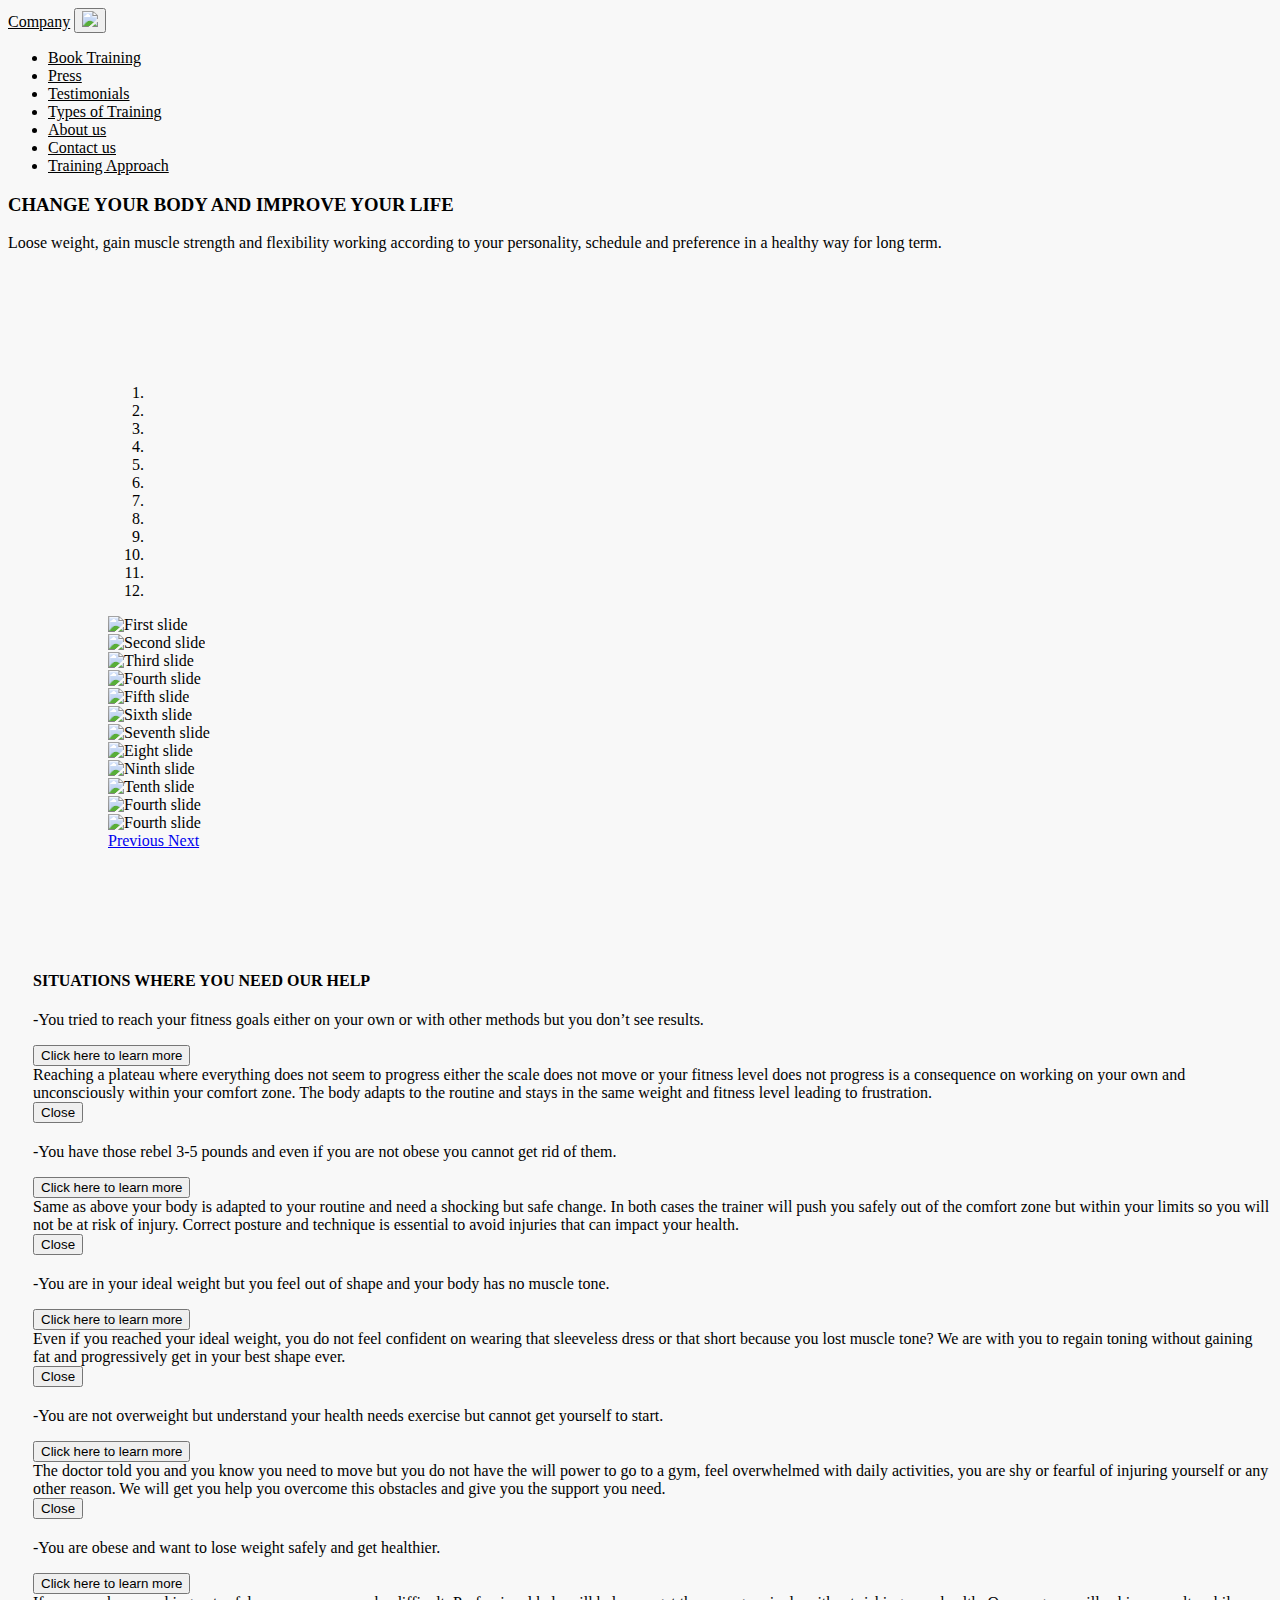
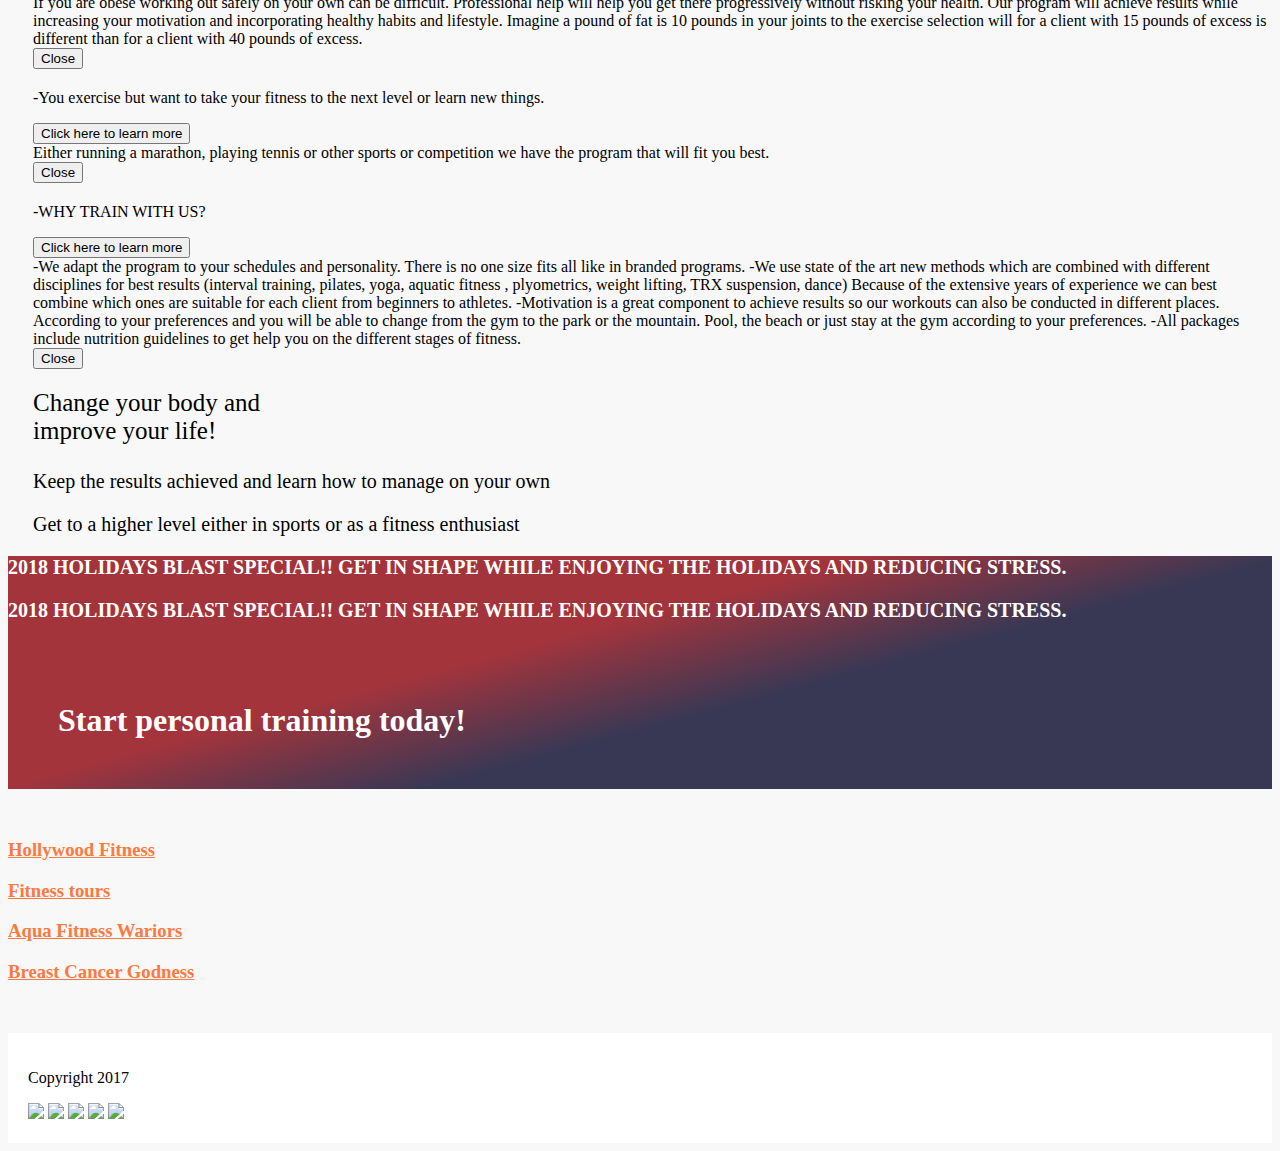
==== index.html @ a788f857 "Add files via upload" ====
<!doctype html>
<html lang="en">
  <head>
    <title>Welcome to My website</title>
    <!-- Required meta tags -->
    <meta charset="utf-8">
    <meta name="viewport" content="width=device-width, initial-scale=1, shrink-to-fit=no">

    <!-- Bootstrap CSS -->
    <link rel="stylesheet" href="https://maxcdn.bootstrapcdn.com/bootstrap/4.0.0-beta.2/css/bootstrap.min.css" integrity="sha384-PsH8R72JQ3SOdhVi3uxftmaW6Vc51MKb0q5P2rRUpPvrszuE4W1povHYgTpBfshb" crossorigin="anonymous">
    <link rel="stylesheet" href="css/main.css">
  </head>
  <body style="background-color: #F8F8F8;">

    <header>
      <!-- Fixed navbar -->
      <nav class="navbar navbar-expand-md fixed-top" style="background-color: #F8F8F8;" >
        <a class="navbar-brand" href="/" style="color: black;">Company</a>
        <button class="navbar-toggler collapsed" type="button" data-toggle="collapse" data-target="#navbarCollapse" aria-controls="navbarCollapse" aria-expanded="false" aria-label="Toggle navigation">
          <img style="width:30px;" src="https://i.imgur.com/KT340hE.png" />
        </button>
       <div class="navbar-collapse collapse justify-content-end" id="navbarCollapse" style="">
          <ul class="nav justify-content-center">
            <li class="nav-item">
              <a class="nav-link active" href="http://hollywoodfitness.org/" style="color: black;">Book Training</a>
            </li>
            <li class="nav-item">
              <a class="nav-link" href="http://hollywoodfitness.org/press" style="color: black;">Press</a>
            </li>
            <li class="nav-item">
              <a class="nav-link" href="http://hollywoodfitness.org/testimonials" style="color: black;">Testimonials</a>
            </li>
            <li class="nav-item">
              <a class="nav-link" href="types.html" style="color: black;">Types of Training</a>
            </li>
            <li class="nav-item">
              <a class="nav-link" href="about.html" style="color: black;">About us</a>
            </li>
            <li class="nav-item">
              <a class="nav-link" href="contact.html" style="color: black;">Contact us</a>
            </li>
            <li class="nav-item">
              <a class="nav-link" href="training.html" style="color: black;">Training Approach</a>
            </li>
          </ul>
        </div>
      </nav>
    </header>

    <div class="hero">
     <div class="container">

      <h3 class="hero"> CHANGE YOUR BODY AND IMPROVE YOUR LIFE </h3>

      <p class="text-center under-hero">

        Loose weight, gain muscle strength and flexibility working according to your personality, schedule and preference in a healthy way for long term.

      </p>
    </div>
    </div>

<div class="body">

<div id="carouselExampleIndicators" class="carousel slide container" style="padding:100px;" data-ride="carousel">
  <ol class="carousel-indicators">
    <li data-target="#carouselExampleIndicators" data-slide-to="0" class="active"></li>
    <li data-target="#carouselExampleIndicators" data-slide-to="1"></li>
    <li data-target="#carouselExampleIndicators" data-slide-to="2"></li>
    <li data-target="#carouselExampleIndicators" data-slide-to="3"></li>
    <li data-target="#carouselExampleIndicators" data-slide-to="4"></li>
    <li data-target="#carouselExampleIndicators" data-slide-to="5"></li>
    <li data-target="#carouselExampleIndicators" data-slide-to="6"></li>
    <li data-target="#carouselExampleIndicators" data-slide-to="7"></li>
    <li data-target="#carouselExampleIndicators" data-slide-to="8"></li>
    <li data-target="#carouselExampleIndicators" data-slide-to="9"></li>
    <li data-target="#carouselExampleIndicators" data-slide-to="10"></li>
    <li data-target="#carouselExampleIndicators" data-slide-to="11"></li>
  </ol>
  <div class="carousel-inner" style="width: 100%; height: 10%;">
    <div class="carousel-item active">
      <img class="d-block w-100" src="https://i.imgur.com/qj3UWzD.jpg" alt="First slide">
    </div>
    <div class="carousel-item">
      <img class="d-block w-100" src="https://i.imgur.com/AcHpRLJ.jpg" alt="Second slide">
    </div>
    <div class="carousel-item">
      <img class="d-block w-100" src="https://i.imgur.com/BEZQmZ9.jpg" alt="Third slide">
    </div>
    <div class="carousel-item">
      <img class="d-block w-100" src="https://i.imgur.com/vtcf2hx.jpg" alt="Fourth slide">
    </div>
    <div class="carousel-item">
      <img class="d-block w-100" src="https://i.imgur.com/0qEa9jh.jpg" alt="Fifth slide">
    </div>
    <div class="carousel-item">
      <img class="d-block w-100" src="https://i.imgur.com/MrQTXkq.jpg" alt="Sixth slide">
    </div>
    <div class="carousel-item">
      <img class="d-block w-100" src="https://i.imgur.com/68ZnOVl.jpg" alt="Seventh slide">
    </div>
    <div class="carousel-item">
      <img class="d-block w-100" src="https://i.imgur.com/0FmrgK8.jpg" alt="Eight slide">
    </div>

    <div class="carousel-item">
      <img class="d-block w-100" src="https://i.imgur.com/yjd9lWx.jpg" alt="Ninth slide">
    </div>

    <div class="carousel-item">
      <img class="d-block w-100" src="https://i.imgur.com/ASJTYqD.jpg" alt="Tenth slide">
    </div>

    <div class="carousel-item">
      <img class="d-block w-100" src="https://i.imgur.com/3C1QbYo.jpg" alt="Fourth slide">
    </div>

    <div class="carousel-item">
      <img class="d-block w-100" src="https://i.imgur.com/9gwmRl8.jpg" alt="Fourth slide">
    </div>

  </div>
  <a class="carousel-control-prev" href="#carouselExampleIndicators" role="button" data-slide="prev">
    <span class="carousel-control-prev-icon" aria-hidden="true"></span>
    <span class="sr-only">Previous</span>
  </a>
  <a class="carousel-control-next" href="#carouselExampleIndicators" role="button" data-slide="next">
    <span class="carousel-control-next-icon" aria-hidden="true"></span>
    <span class="sr-only">Next</span>
  </a>
</div>

<div class="container text-center">
  <div class="row">
    <div class="col">

      <div class="card" style=" margin-left: 25px; margin-top: 20px; background-color: #F8F8F8;">
       <div class="card-body" style="margin-top: 20px; border-radius: 32px;">
        <h4 class="text-center"> SITUATIONS WHERE YOU NEED OUR HELP </h4>

        <p style="margin-top: 20px;">
          -You tried to reach your fitness goals either on your own or with other methods but you don’t see results.
        </p>

        <!-- Button trigger modal -->
        <button type="button" class="btn btn-primary" data-toggle="modal" data-target="#exampleModal">
          Click here to learn more
        </button>

        <!-- Modal -->
        <div class="modal fade" id="exampleModal" tabindex="-1" role="dialog" aria-labelledby="exampleModalLabel" aria-hidden="true">
          <div class="modal-dialog" role="document">
            <div class="modal-content">
              <div class="modal-body">
                Reaching a plateau where everything does not seem to progress either the scale does not move or your fitness level does not progress is a consequence on working on your own and unconsciously within your comfort zone. The body adapts to the routine and stays in the same weight and fitness level leading to frustration.
              </div>
              <div class="modal-footer">
                <button type="button" class="btn btn-secondary" data-dismiss="modal">Close</button>
              </div>
            </div>
          </div>
        </div>

        <p style="margin-top: 20px;">
          -You have those rebel 3-5 pounds and even if you are not obese you cannot get rid of them.
        </p>

        <!-- Button trigger modal -->
        <button type="button" class="btn btn-primary" data-toggle="modal" data-target="#exampleModall">
          Click here to learn more
        </button>

        <!-- Modal -->
        <div class="modal fade" id="exampleModall" tabindex="-1" role="dialog" aria-labelledby="exampleModalLabel" aria-hidden="true">
          <div class="modal-dialog" role="document">
            <div class="modal-content">
              <div class="modal-body">
                Same as above your body is adapted to your routine and need a shocking but safe change. In both cases the trainer will push you safely out of the comfort zone but within your limits so you will not be at risk of injury. Correct posture and technique is essential to avoid injuries that can impact your health.
              </div>
              <div class="modal-footer">
                <button type="button" class="btn btn-secondary" data-dismiss="modal">Close</button>
              </div>
            </div>
          </div>
        </div>

        <p style="margin-top: 20px;">
          -You are in your ideal weight but you feel out of shape and your body has no muscle tone.
        </p>

        <!-- Button trigger modal -->
        <button type="button" class="btn btn-primary" data-toggle="modal" data-target="#exampleModalll">
          Click here to learn more
        </button>

        <!-- Modal -->
        <div class="modal fade" id="exampleModalll" tabindex="-1" role="dialog" aria-labelledby="exampleModalLabel" aria-hidden="true">
          <div class="modal-dialog" role="document">
            <div class="modal-content">
              <div class="modal-body">
                Even if you reached your ideal weight, you do not feel confident on wearing that sleeveless dress or that short because you lost muscle tone? We are with you to regain toning without gaining fat and progressively get in your best shape ever.
              </div>
              <div class="modal-footer">
                <button type="button" class="btn btn-secondary" data-dismiss="modal">Close</button>
              </div>
            </div>
          </div>
        </div>

        <p style="margin-top: 20px;">
        -You are not overweight but understand your health needs exercise but cannot get yourself to start.
        </p>

        <!-- Button trigger modal -->
        <button type="button" class="btn btn-primary" data-toggle="modal" data-target="#exampleModallll">
          Click here to learn more
        </button>

        <!-- Modal -->
        <div class="modal fade" id="exampleModallll" tabindex="-1" role="dialog" aria-labelledby="exampleModalLabel" aria-hidden="true">
          <div class="modal-dialog" role="document">
            <div class="modal-content">
              <div class="modal-body">
                The doctor told you and you know you need to move but you do not have the will power to go to a gym, feel overwhelmed with daily activities, you are shy or fearful of injuring yourself or any other reason.
                We will get you help you overcome this obstacles and give you the support you need.
              </div>
              <div class="modal-footer">
                <button type="button" class="btn btn-secondary" data-dismiss="modal">Close</button>
              </div>
            </div>
          </div>
        </div>

        <p style="margin-top: 20px;">
        -You are obese and want to lose weight safely and get healthier.
        </p>

        <!-- Button trigger modal -->
        <button type="button" class="btn btn-primary" data-toggle="modal" data-target="#exampleModalllll">
          Click here to learn more
        </button>

        <!-- Modal -->
        <div class="modal fade" id="exampleModalllll" tabindex="-1" role="dialog" aria-labelledby="exampleModalLabel" aria-hidden="true">
          <div class="modal-dialog" role="document">
            <div class="modal-content">
              <div class="modal-body">
                If you are obese working out safely on your own can be difficult. Professional help will help you get there progressively without risking your health. Our program will achieve results while increasing your motivation and incorporating healthy habits and lifestyle. Imagine a pound of fat is 10 pounds in your joints to the exercise selection will for a client with 15 pounds of excess is different than for a client with 40 pounds of excess.
              </div>
              <div class="modal-footer">
                <button type="button" class="btn btn-secondary" data-dismiss="modal">Close</button>
              </div>
            </div>
          </div>
        </div>


        <p style="margin-top: 20px;">
        -You exercise but want to take your fitness to the next level or learn new things.
        </p>

        <!-- Button trigger modal -->
        <button type="button" class="btn btn-primary" data-toggle="modal" data-target="#exampleModallllll">
          Click here to learn more
        </button>

        <!-- Modal -->
        <div class="modal fade" id="exampleModallllll" tabindex="-1" role="dialog" aria-labelledby="exampleModalLabel" aria-hidden="true">
          <div class="modal-dialog" role="document">
            <div class="modal-content">
              <div class="modal-body">
                Either running a marathon, playing tennis or other sports or competition we have the program that will fit you best.
              </div>
              <div class="modal-footer">
                <button type="button" class="btn btn-secondary" data-dismiss="modal">Close</button>
              </div>
            </div>
          </div>
        </div>



        <p style="margin-top: 20px;">
        -WHY TRAIN WITH US?
        </p>

        <!-- Button trigger modal -->
        <button type="button" class="btn btn-primary" data-toggle="modal" data-target="#exampleModalllllll">
          Click here to learn more
        </button>

        <!-- Modal -->
        <div class="modal fade" id="exampleModalllllll" tabindex="-1" role="dialog" aria-labelledby="exampleModalLabel" aria-hidden="true">
          <div class="modal-dialog" role="document">
            <div class="modal-content">
              <div class="modal-body">
                -We adapt the program to your schedules and personality. There is no one size fits all like in branded programs.
                -We use state of the art new methods which are combined with different disciplines for best results (interval training, pilates, yoga, aquatic fitness , plyometrics, weight lifting, TRX suspension, dance) Because of the extensive years of experience we can best combine which ones are suitable for each client from beginners to athletes.
                -Motivation is a great component to achieve results so our workouts can also be conducted in different places. According to your preferences and you will be able to change from the gym to the park or the mountain. Pool, the beach or just stay at the gym according to your preferences.
                -All packages include nutrition guidelines to get help you on the different stages of fitness.
              </div>
              <div class="modal-footer">
                <button type="button" class="btn btn-secondary" data-dismiss="modal">Close</button>
              </div>
            </div>
          </div>
        </div>

        <p style="margin-top: 20px; font-size: 25px;">
        Change your body and <br /> improve your life!
        </p>

       </div>
     </div>

    </div>
    <div class="col">

      <div class="card" style=" margin-left: 25px; margin-top: 20px; background-color: #F8F8F8;">
       <div class="card-body" style="margin-top: 20px; border-radius: 32px;">

         <p style="font-size: 20px; margin-top: 20px;">
           Keep the results achieved and learn how to manage on your own
         </p>

         <p style="font-size: 20px; margin-top: 20px;">
           Get to a higher level either in sports or as a fitness enthusiast
         </p>

       </div>
      </div>

    </div>
  </div>
</div>

<div style="background-image: linear-gradient(165deg, #A4343C 40%, #393854 60%);">

<div class="news container">

 <h3 style="color: #FFFFFF; font-size: 20px;"> 2018 HOLIDAYS BLAST SPECIAL!!
GET IN SHAPE WHILE ENJOYING THE HOLIDAYS AND REDUCING STRESS.</h3>

</div>

<div class="news container">

 <h3 style="color: #FFFFFF; font-size: 20px;"> 2018 HOLIDAYS BLAST SPECIAL!!
GET IN SHAPE WHILE ENJOYING THE HOLIDAYS AND REDUCING STRESS.</h3>

 </div>

<h1 class="text-center" style="margin-top: 30px; margin-bottom: 50px; padding: 50px; color:white;"><a style="color:white; text-decoration:none;" href="http://hollywoodfitness.org/"> Start personal training today! </a></h1>

 </div>

</div>

<div class="container">

<div class="row text-center">
<div class="col-sm">
<h3>
  <a style="color: #FD793F;" href="http://hollywoodfitness.org/">Hollywood Fitness</a>
</h3>
</div>
<div class="col-sm">
<h3>
  <a style="color: #FD793F;" href="http://fitnesstoursla.com/">Fitness tours</a>
</h3>
</div>
<div class="col-sm">
<h3>
  <a style="color: #FD793F;" href="http://aquafitnesswarrior.com/">Aqua Fitness Wariors</a>
</h3>
</div>
<div class="col-sm">
<h3>
  <a style="color: #FD793F;" href="http://breastcancergodess.com/">Breast Cancer Godness</a>
</h3>
</div>
</div>

</div>

<footer class="footer" style="margin-top: 50px; padding: 20px; background-color: #FFFFFF;">

  <div class="row">
    <div class="col">
      <p class="copy">
        Copyright 2017
      </p>
    </div>
    <div class="col">
      <a href="https://www.instagram.com/holifitness25/"><img class="img img-fluid float-right rounded-circle" src="https://i.imgur.com/RrQXAjO.png" /></a>
      <a href="https://twitter.com/Fitnesspro1"><img class="img img-fluid float-right rounded-circle" src="https://i.imgur.com/iprKVx4.png" /></a>
      <a href="https://www.youtube.com/user/Hollywoodfitness100"><img class="img img-fluid float-right rounded-circle" src="https://i.imgur.com/DcswQYy.png" /></a>
      <a href="https://facebook.com/Hollywoodfitness.org/"><img class="img img-fluid float-right rounded-circle" src="https://i.imgur.com/E7EKKAl.png" /></a>
      <a href="https://www.linkedin.com/in/hollywoodfitnessorg"><img class="img img-fluid float-right rounded-circle" src="https://i.imgur.com/EZylyd5.png" /></a>
    </div>
  </div>


</footer>

    <!-- Optional JavaScript -->
    <!-- jQuery first, then Popper.js, then Bootstrap JS -->
    <script src="https://code.jquery.com/jquery-3.2.1.slim.min.js" integrity="sha384-KJ3o2DKtIkvYIK3UENzmM7KCkRr/rE9/Qpg6aAZGJwFDMVNA/GpGFF93hXpG5KkN" crossorigin="anonymous"></script>
    <script src="https://cdnjs.cloudflare.com/ajax/libs/popper.js/1.12.3/umd/popper.min.js" integrity="sha384-vFJXuSJphROIrBnz7yo7oB41mKfc8JzQZiCq4NCceLEaO4IHwicKwpJf9c9IpFgh" crossorigin="anonymous"></script>
    <script src="https://maxcdn.bootstrapcdn.com/bootstrap/4.0.0-beta.2/js/bootstrap.min.js" integrity="sha384-alpBpkh1PFOepccYVYDB4do5UnbKysX5WZXm3XxPqe5iKTfUKjNkCk9SaVuEZflJ" crossorigin="anonymous"></script>
  </body>
</html>
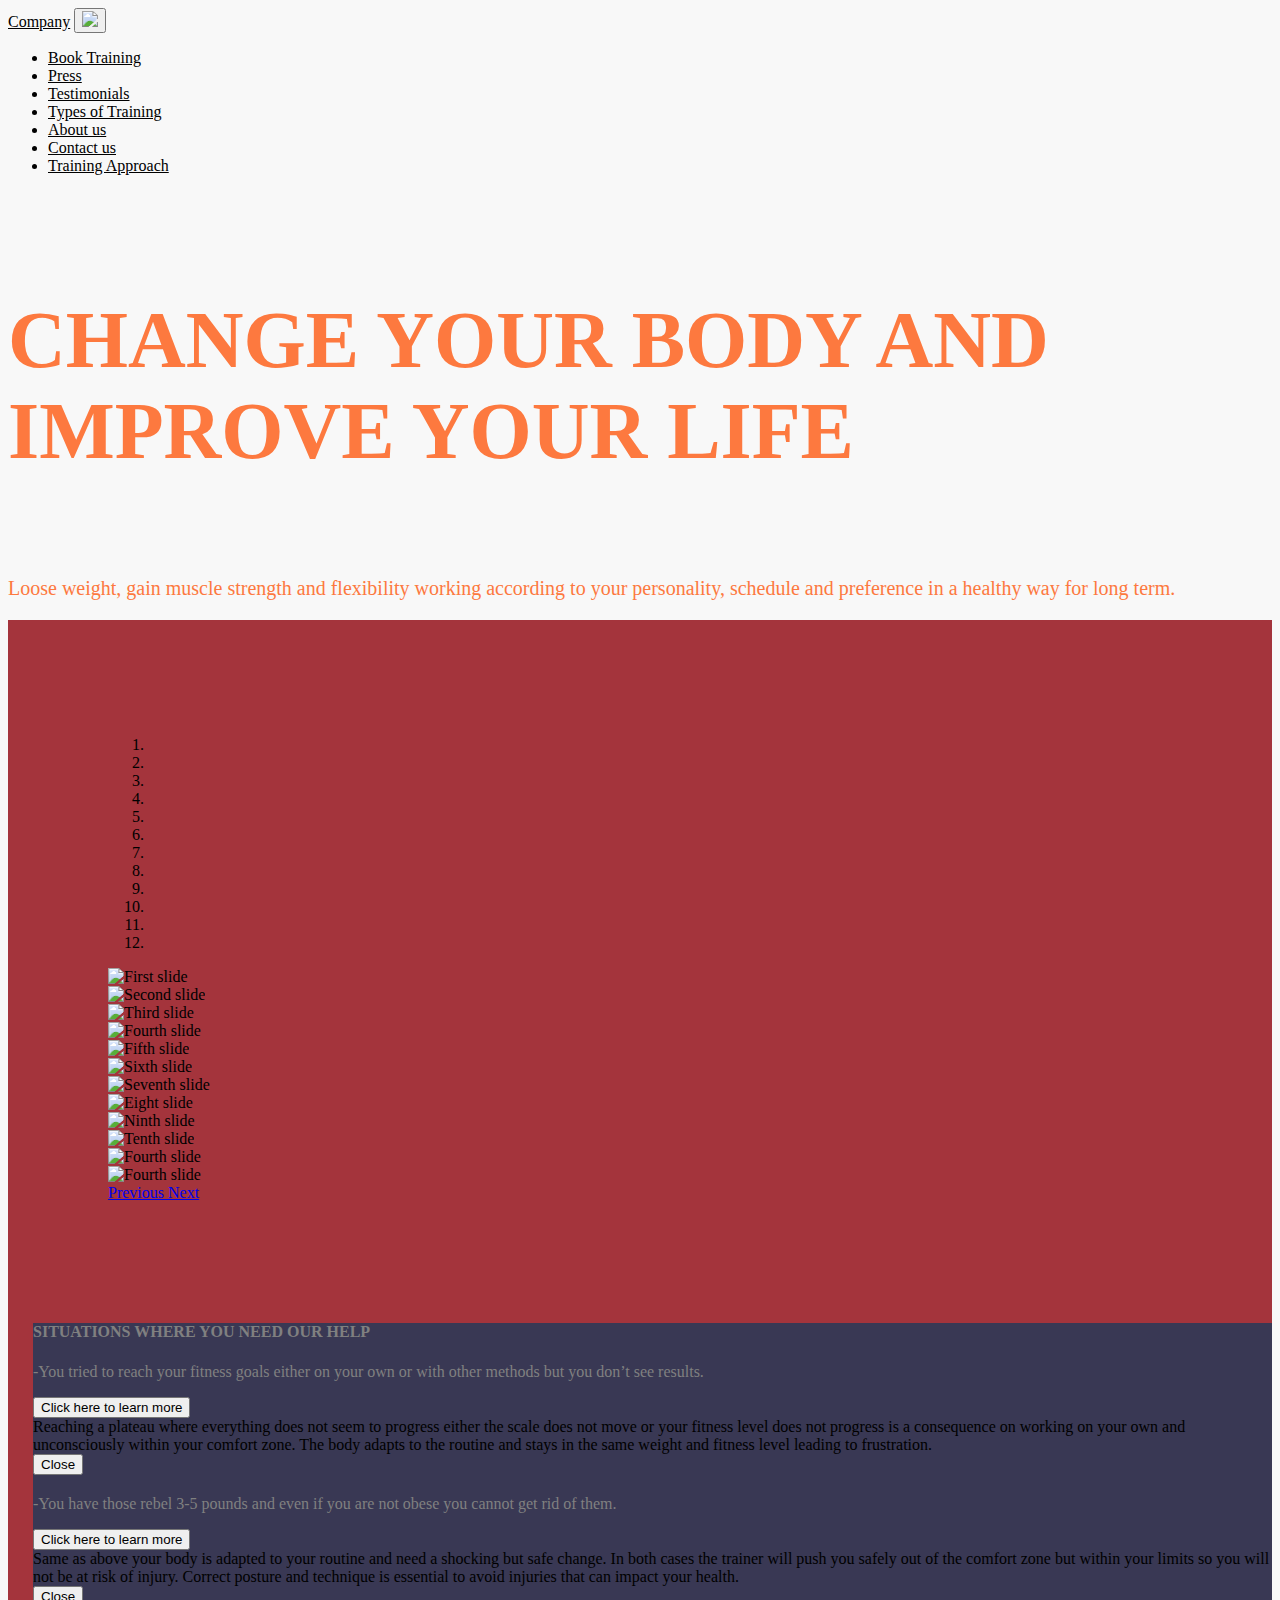
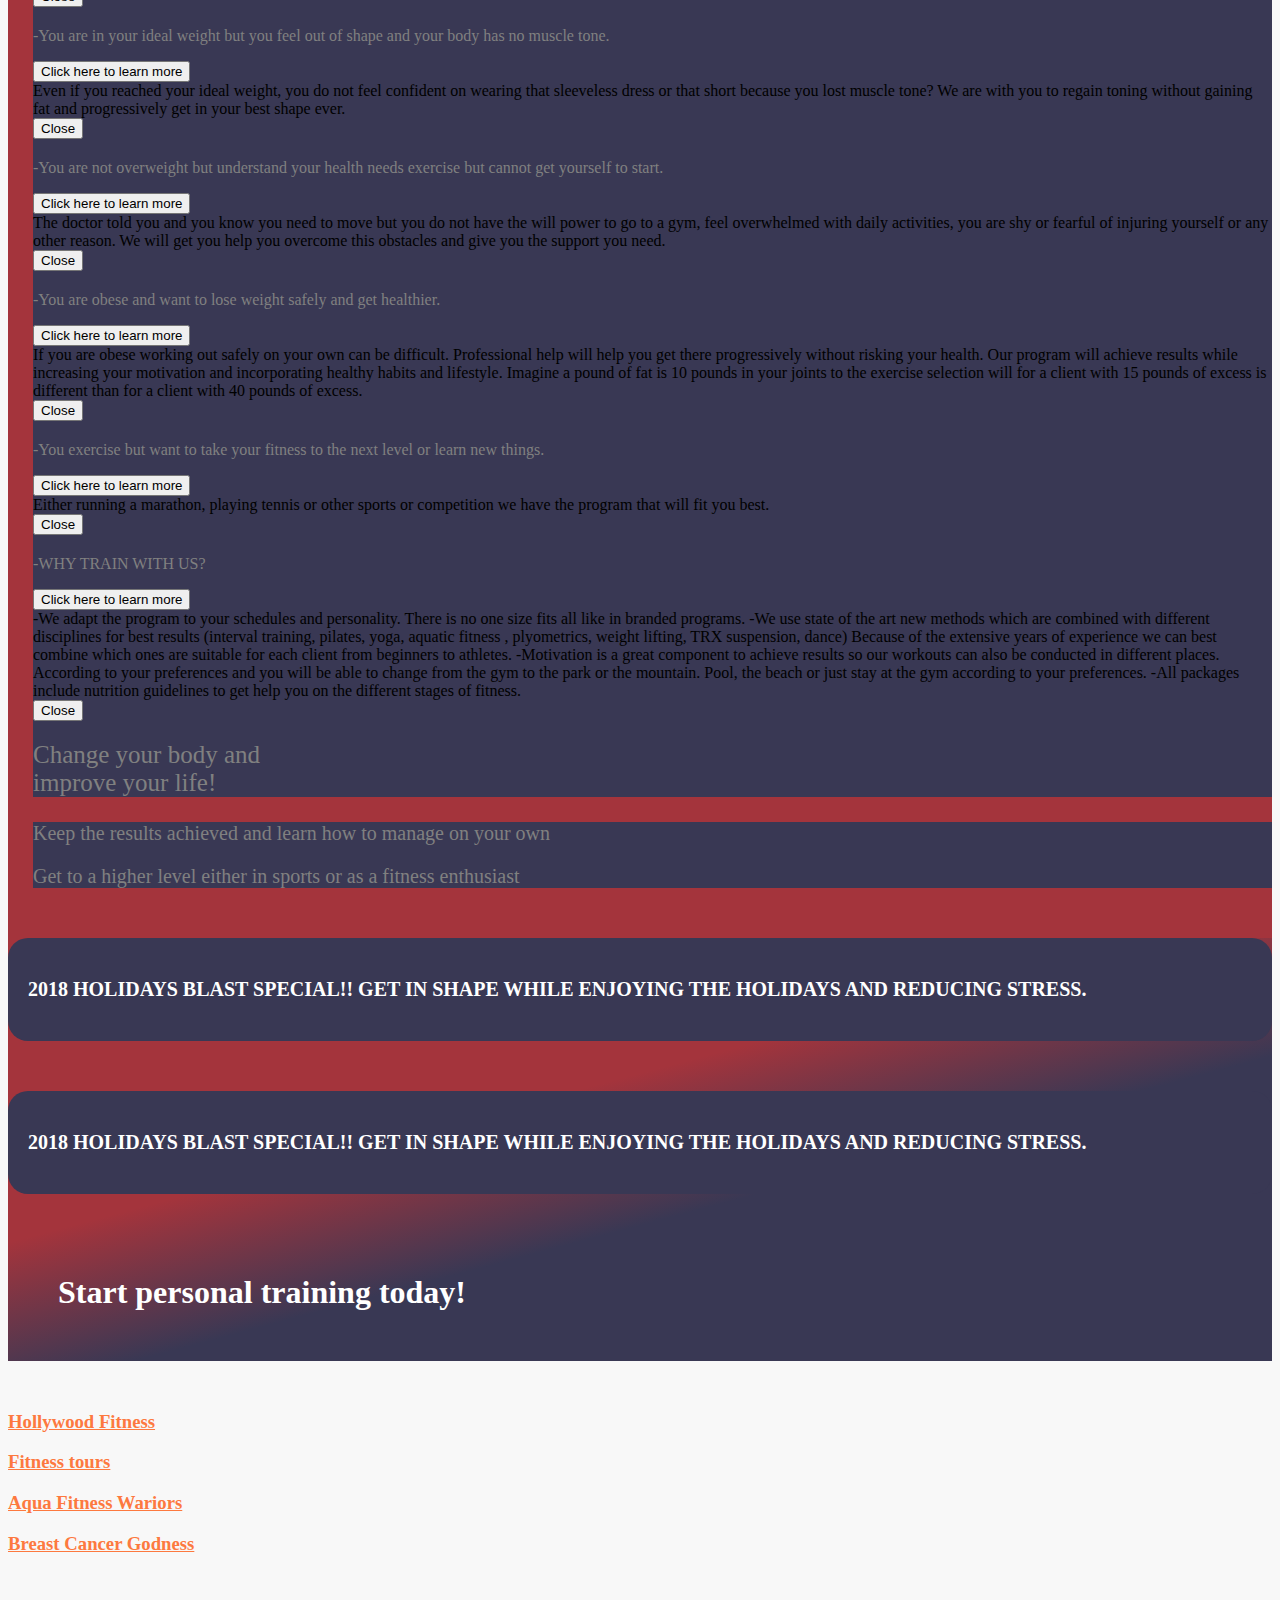
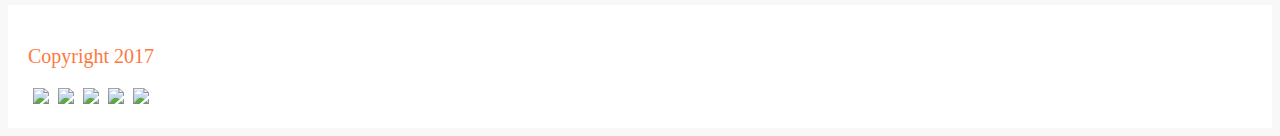
==== commit aad1336d: "Update index.html" ====
--- a/index.html
+++ b/index.html
@@ -134,11 +134,11 @@
   <div class="row">
     <div class="col">
 
-      <div class="card" style=" margin-left: 25px; margin-top: 20px; background-color: #F8F8F8;">
+      <div class="card" style=" margin-left: 25px; margin-top: 20px; background-color:#393854;">
        <div class="card-body" style="margin-top: 20px; border-radius: 32px;">
-        <h4 class="text-center"> SITUATIONS WHERE YOU NEED OUR HELP </h4>
-
-        <p style="margin-top: 20px;">
+        <h4 class="text-center" style="color:grey;"> SITUATIONS WHERE YOU NEED OUR HELP </h4>
+
+        <p style="margin-top: 20px; color:grey;">
           -You tried to reach your fitness goals either on your own or with other methods but you don’t see results.
         </p>
 
@@ -161,7 +161,7 @@
           </div>
         </div>
 
-        <p style="margin-top: 20px;">
+        <p style="margin-top: 20px; color:grey;">
           -You have those rebel 3-5 pounds and even if you are not obese you cannot get rid of them.
         </p>
 
@@ -184,7 +184,7 @@
           </div>
         </div>
 
-        <p style="margin-top: 20px;">
+        <p style="margin-top: 20px; color:grey;">
           -You are in your ideal weight but you feel out of shape and your body has no muscle tone.
         </p>
 
@@ -207,7 +207,7 @@
           </div>
         </div>
 
-        <p style="margin-top: 20px;">
+        <p style="margin-top: 20px; color:grey;">
         -You are not overweight but understand your health needs exercise but cannot get yourself to start.
         </p>
 
@@ -231,7 +231,7 @@
           </div>
         </div>
 
-        <p style="margin-top: 20px;">
+        <p style="margin-top: 20px; color:grey;">
         -You are obese and want to lose weight safely and get healthier.
         </p>
 
@@ -255,7 +255,7 @@
         </div>
 
 
-        <p style="margin-top: 20px;">
+        <p style="margin-top: 20px; color:grey;">
         -You exercise but want to take your fitness to the next level or learn new things.
         </p>
 
@@ -280,7 +280,7 @@
 
 
 
-        <p style="margin-top: 20px;">
+        <p style="margin-top: 20px; color:grey;">
         -WHY TRAIN WITH US?
         </p>
 
@@ -306,7 +306,7 @@
           </div>
         </div>
 
-        <p style="margin-top: 20px; font-size: 25px;">
+        <p style="margin-top: 20px; font-size: 25px; color:grey;">
         Change your body and <br /> improve your life!
         </p>
 
@@ -316,14 +316,14 @@
     </div>
     <div class="col">
 
-      <div class="card" style=" margin-left: 25px; margin-top: 20px; background-color: #F8F8F8;">
+      <div class="card" style=" margin-left: 25px; margin-top: 20px; background-color: #393854;">
        <div class="card-body" style="margin-top: 20px; border-radius: 32px;">
 
-         <p style="font-size: 20px; margin-top: 20px;">
+         <p style="font-size: 20px; margin-top: 20px; color:grey;">
            Keep the results achieved and learn how to manage on your own
          </p>
 
-         <p style="font-size: 20px; margin-top: 20px;">
+         <p style="font-size: 20px; margin-top: 20px; color:grey;">
            Get to a higher level either in sports or as a fitness enthusiast
          </p>
 
@@ -399,7 +399,6 @@
       <a href="https://www.linkedin.com/in/hollywoodfitnessorg"><img class="img img-fluid float-right rounded-circle" src="https://i.imgur.com/EZylyd5.png" /></a>
     </div>
   </div>
-
 
 </footer>
 
--- a/css/main.css
+++ b/css/main.css
@@ -0,0 +1,114 @@
+
+/* Helllo */
+
+body {
+  background-color: #F8F8F8;
+}
+
+.train {
+
+  color: blue;
+
+}
+
+.images {
+
+width: 50%;
+
+}
+
+body {
+
+overflow-x: hidden;
+
+}
+
+.hero {
+
+color:#FD793F;
+margin-top: 120px;
+font-size: 80px;
+
+}
+
+.seperator {
+
+  margin-top: 50px;
+  padding-top: 50px;
+
+}
+
+.body {
+
+  background-color: #A4343C;
+
+}
+
+.under-hero {
+
+color:#FD793F;
+margin-top: 100px;
+font-size: 20px;
+
+}
+
+.copy {
+
+color: #FD793F;
+font-size: 20px;
+
+}
+
+.img  {
+
+width:9%;
+display:inline;
+margin-left: 5px;
+
+}
+
+.news {
+
+  background-color: #393854;
+  padding: 20px;
+  margin-top: 50px;
+  border-radius: 20px;
+
+}
+
+@media only screen and (max-width: 770px) {
+
+.hero {
+
+  font-size: 40px;
+
+}
+
+.under-hero {
+
+  font-size: 15px;
+
+}
+
+.img {
+
+width: 26px;
+
+}
+
+
+
+.news {
+
+border-radius: 10px;
+
+}
+
+
+.images {
+
+width: 100%;
+
+}
+
+}
